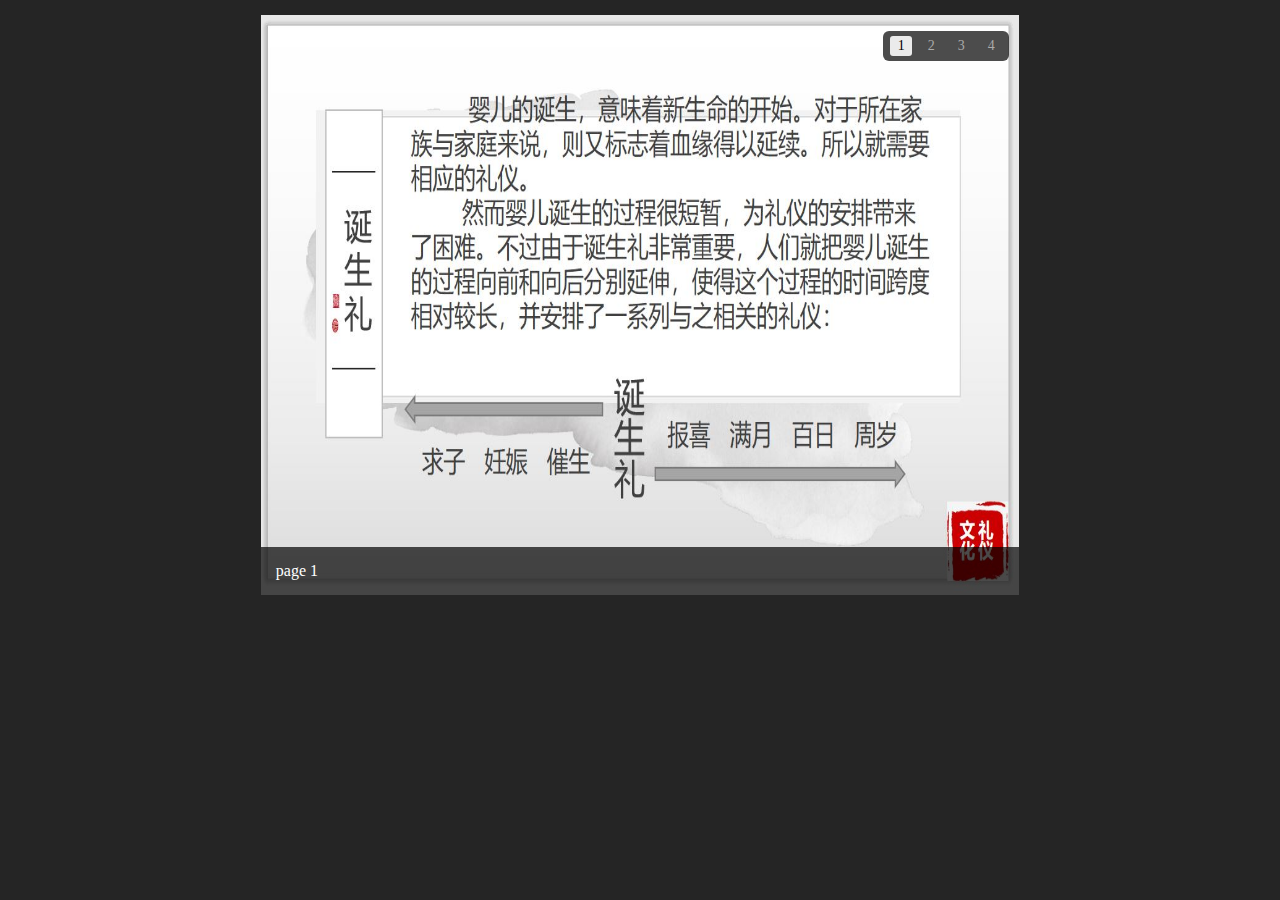
==== bu1.html @ 2af95026 "Add files via upload" ====
﻿<!DOCTYPE HTML>
<html lang="zh">
<head>
<meta charset="UTF-8">
<meta name="viewport" content="width=device-width, initial-scale=1.0">
<meta http-equiv="X-UA-Compatible" content="ie=edge">
<title>诞生礼</title>
<link rel="stylesheet" href="lb.css">
<script src="lb.js"></script>
<script>
window.onload = function () {
  // 轮播选项
  const options = {
	id: 'lb-1',              // 轮播盒ID
	speed: 600,              // 轮播速度(ms)
	delay: 3000,             // 轮播延迟(ms)
	direction: 'left',       // 图片滑动方向
	moniterKeyEvent: true,   // 是否监听键盘事件
	moniterTouchEvent: true  // 是否监听屏幕滑动事件
  }
  const lb = new Lb(options);
  lb.start();
}
</script>
</head>

<body>
<div class="lb-box" id="lb-1">
<!-- 轮播内容 -->
<div class="lb-content">
  <div class="lb-item active">
	<a href="#">
	  <img src="图片/011.JPG" alt="picture loss">
	  <span>page 1</span>
	</a>
  </div>
  <div class="lb-item">
	<a href="#">
	  <img src="图片/012.JPG" alt="picture loss">
	  <span>page 2</span>
	</a>
  </div>
  <div class="lb-item">
	<a href="#">
	  <img src="图片/013.JPG" alt="picture loss">
	  <span>page 3</span>
	</a>
  </div>
  <div class="lb-item">
	<a href="#">
	  <img src="图片/014.JPG" alt="picture loss">
	  <span>page 4</span>
	</a>
  </div>   
</div>
<!-- 轮播标志 -->
<ol class="lb-sign">
  <li class="active">1</li>
  <li>2</li>
  <li>3</li>
  <li>4</li>
</ol>
<!-- 轮播控件 -->
<div class="lb-ctrl left">＜</div>
<div class="lb-ctrl right">＞</div>
</div>

<div style="text-align:center;margin:50px 0; font:normal 14px/24px 'MicroSoft YaHei';color:#ffffff">

</div>
</body>
</html>
---- lb.css ----
body{background-color: #252525}
.lb-box {
  width: 60%;
  height: 580px;
  margin: 15px auto;
  position: relative;
  overflow: hidden;
}
@media (max-width:568px) {
  .lb-box {
    width: 76%;
    height: 220px;
  }
}

.lb-content {
  width: 100%;  
  height: 100%;
}

.lb-item {
  width: 100%;  
  height: 100%;
  display: none;
  position: relative;   
}

.lb-item > a {
  width: 100%;
  height: 100%;
  display: block;
}

.lb-item > a > img {
  width: 100%;
  height: 100%;
}

.lb-item > a > span {
  width: 100%;
  display: block;
  position: absolute;
  bottom: 0px;
  padding: 15px;
  color: #fff;
  background-color: rgba(0,0,0,0.7);
}
@media (max-width:568px) {
  .lb-item > a > span {
    padding: 10px;
  }
}

.lb-item.active {
  display: block;
  left: 0%;
}
.lb-item.active.left {
  left: -100%;
}
.lb-item.active.right {
  left: 100%;
}

/*  */
.lb-item.next,
.lb-item.prev {
  display: block;
  position: absolute;
  top: 0px;
}
.lb-item.next {
  left: 100%;
}
.lb-item.prev {
  left: -100%;
}
.lb-item.next.left,
.lb-item.prev.right {
  left: 0%;
}

.lb-sign {
  position: absolute;
  right: 10px;
  top: 0px;
  padding: 5px 3px;
  border-radius: 6px;
  list-style: none;
  user-select: none;
  background-color: rgba(0,0,0,0.7);
}

.lb-sign li {
  width: 22px;
  height: 20px;
  font-size: 14px;
  font-weight: 500;
  line-height: 20px;
  text-align: center;
  float: left;
  color: #aaa;
  margin: auto 4px;
  border-radius: 3px;
  cursor: pointer;
}
.lb-sign li:hover {
  color: #fff;
}
.lb-sign li.active {
  color: #000;
  background-color: #EBEBEB;
}

.lb-ctrl {
  position: absolute;
  top: 50%;
  transform: translateY(-50%);
  font-size: 50px;
  font-weight: 900;
  user-select: none;
  background-color: rgba(0,0,0,0.7);
  color: #fff;
  border-radius: 5px;
  cursor: pointer;
  transition: all 0.1s linear;
}
@media (max-width:568px) {
  .lb-ctrl {
    font-size: 30px;
  }
}
.lb-ctrl.left {
  left: -50px;
}
.lb-ctrl.right {
  right: -50px;
}
.lb-box:hover .lb-ctrl.left {
  left: 10px;
}
.lb-box:hover .lb-ctrl.right {
  right: 10px;
}
.lb-ctrl:hover {
  background-color: #000;
}
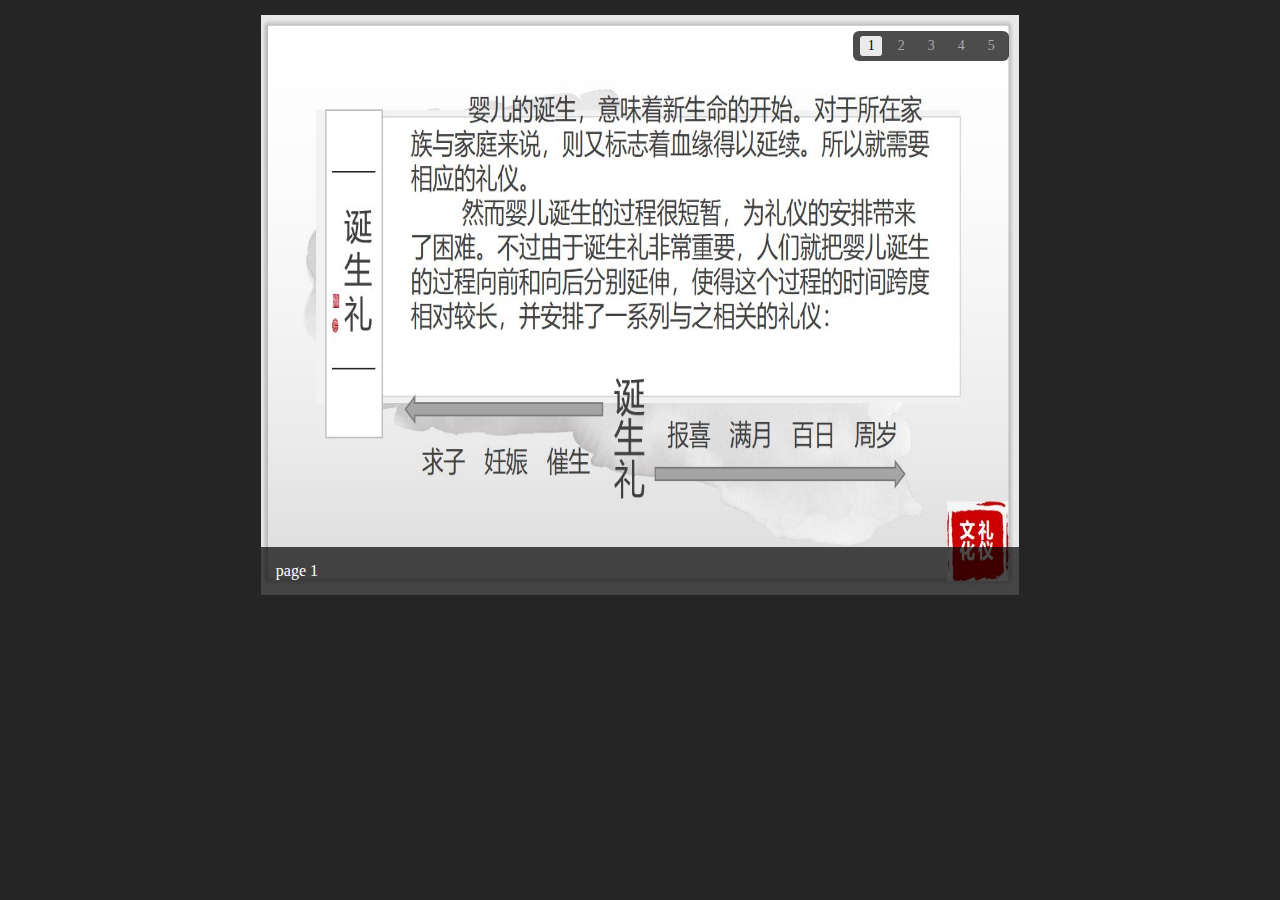
==== commit 9c966e8e: "Add files via upload" ====
--- a/bu1.html
+++ b/bu1.html
@@ -52,6 +52,12 @@
 	  <span>page 4</span>
 	</a>
   </div>   
+	<div class="lb-item">
+	<a href="#">
+	  <img src="图片/015.JPG" alt="picture loss">
+	  <span>page 5</span>
+	</a>
+  </div>   
 </div>
 <!-- 轮播标志 -->
 <ol class="lb-sign">
@@ -59,6 +65,7 @@
   <li>2</li>
   <li>3</li>
   <li>4</li>
+  <li>5</li>
 </ol>
 <!-- 轮播控件 -->
 <div class="lb-ctrl left">＜</div>
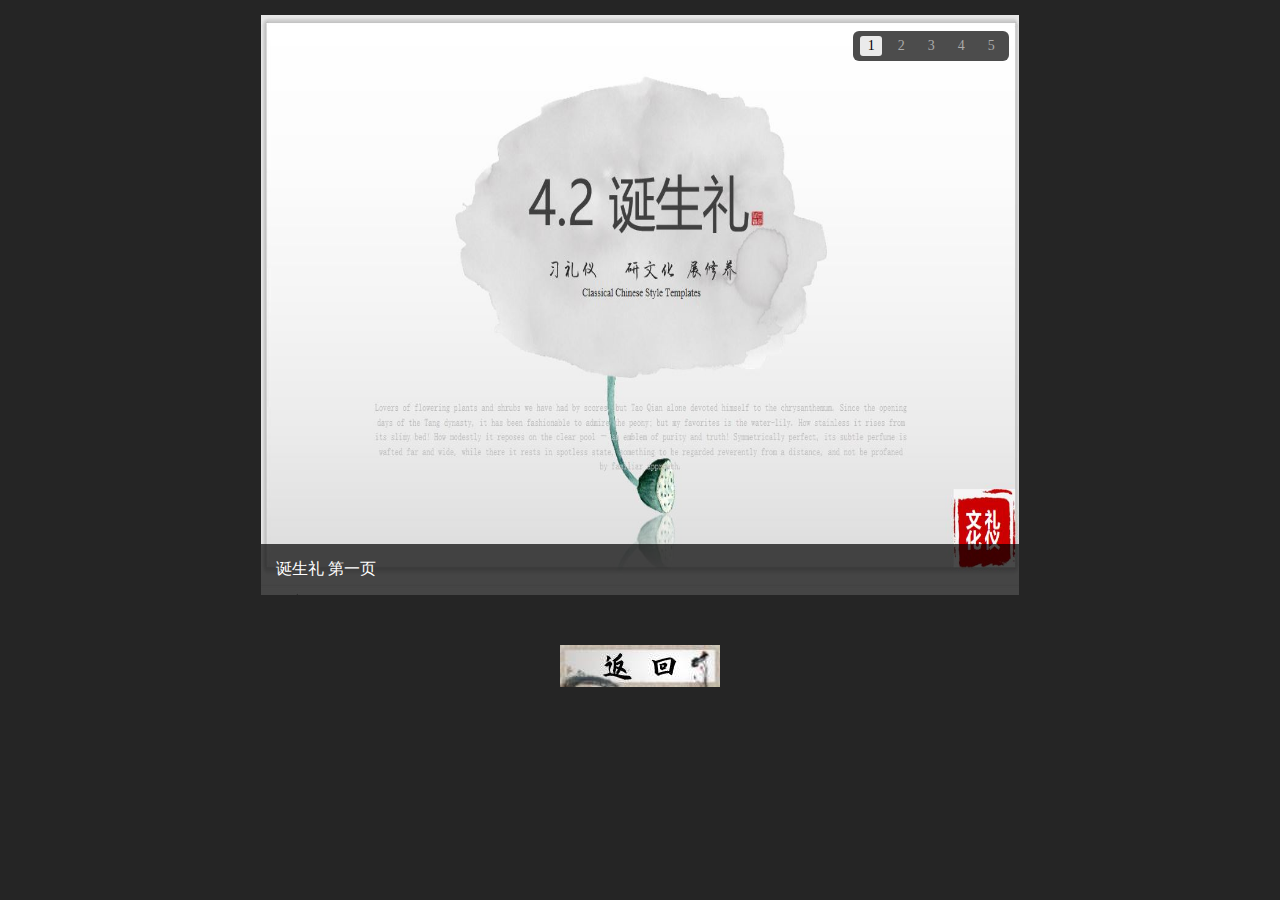
==== commit 3be93bcf: "Add files via upload" ====
--- a/bu1.html
+++ b/bu1.html
@@ -23,7 +23,12 @@
 }
 </script>
 </head>
-
+	
+	<style type="text/css">
+		<!--首页背景样式-->
+.a9{position:absolute;margin-left: -80px; top:300px;left: 50%;}
+	</style>
+	
 <body>
 <div class="lb-box" id="lb-1">
 <!-- 轮播内容 -->
@@ -31,31 +36,31 @@
   <div class="lb-item active">
 	<a href="#">
 	  <img src="图片/011.JPG" alt="picture loss">
-	  <span>page 1</span>
+	  <span>诞生礼 第一页</span>
 	</a>
   </div>
   <div class="lb-item">
 	<a href="#">
 	  <img src="图片/012.JPG" alt="picture loss">
-	  <span>page 2</span>
+	  <span>诞生礼 第二页</span>
 	</a>
   </div>
   <div class="lb-item">
 	<a href="#">
 	  <img src="图片/013.JPG" alt="picture loss">
-	  <span>page 3</span>
+	  <span>诞生礼 第三页</span>
 	</a>
   </div>
   <div class="lb-item">
 	<a href="#">
 	  <img src="图片/014.JPG" alt="picture loss">
-	  <span>page 4</span>
+	  <span>诞生礼 第四页</span>
 	</a>
   </div>   
 	<div class="lb-item">
 	<a href="#">
 	  <img src="图片/015.JPG" alt="picture loss">
-	  <span>page 5</span>
+	  <span>诞生礼 第五页</span>
 	</a>
   </div>   
 </div>
@@ -73,7 +78,10 @@
 </div>
 
 <div style="text-align:center;margin:50px 0; font:normal 14px/24px 'MicroSoft YaHei';color:#ffffff">
-
 </div>
+	
+	<div class="a9" style="text-align:center; margin:50px 0;" >
+	<a href="mulu.html"><img src="图片/fh.jpg" ></a>
+	 </div>
 </body>
 </html>
